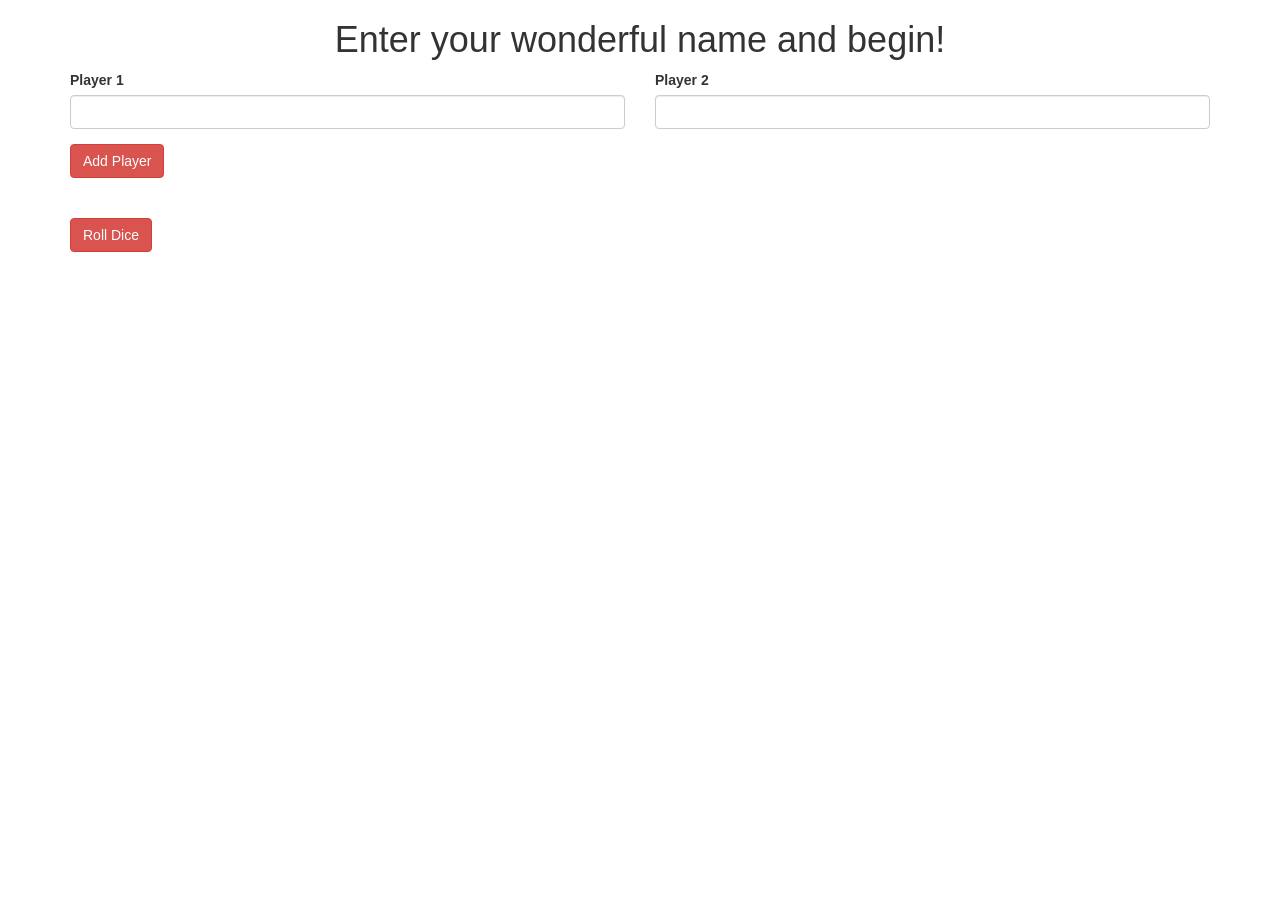
==== index.html @ ffaf3a2f "Add initial files to begin the coding process." ====
<!DOCTYPE html>
<html>
  <head>
    <link rel="stylesheet" href="css/styles.css" media="screen">
    <link rel="stylesheet" href="https://maxcdn.bootstrapcdn.com/bootstrap/3.3.6/css/bootstrap.min.css" integrity="sha384-1q8mTJOASx8j1Au+a5WDVnPi2lkFfwwEAa8hDDdjZlpLegxhjVME1fgjWPGmkzs7" crossorigin="anonymous">
    <script src="js/jquery-1.12.0.js"></script>
    <script src="js/oldscripts.js"></script>
    <title>The original game!</title>
  </head>
  <body>
    <h1>Enter your wonderful name and begin!</h1>
    <div class="container">
      <div class="row">
          <div class="col-sm-6">
          <form id="users">
          <div class="form-group">
            <label for="formGroupExampleInput">Player 1</label>
            <input type="text" class="form-control" id="player1">
          </div>
          </div>
          <div class="col-sm-6">
            <div class="form-group">
              <label for="formGroupExampleInput2">Player 2</label>
              <input type="text" class="form-control" id="Player2">
            </div>
          </div>
      </div>
        </form>
        <form id="question">
          <button id="twig" type="submit" class="btn btn-danger">Add Player</button>
        </form><br>
        <h1 id="print"></h1>


        <form id="roll">
          <button id="twig2" type="submit" class="btn btn-danger">Roll Dice</button>
        </form>
        <div id="sth"></div>
        <h1 id="dishonor">YOU HAVE FAILED! HIDE IN SHAME!</h1>
        <h1 id="winning">You won! You are the best</h1>
    </div>
  </body>
</html>
---- css/styles.css ----
#print {
  text-align: left;
}

h1 {
  text-align: center;
}
#dishonor {
  display: none;
}
#winning{
  display: none;
}
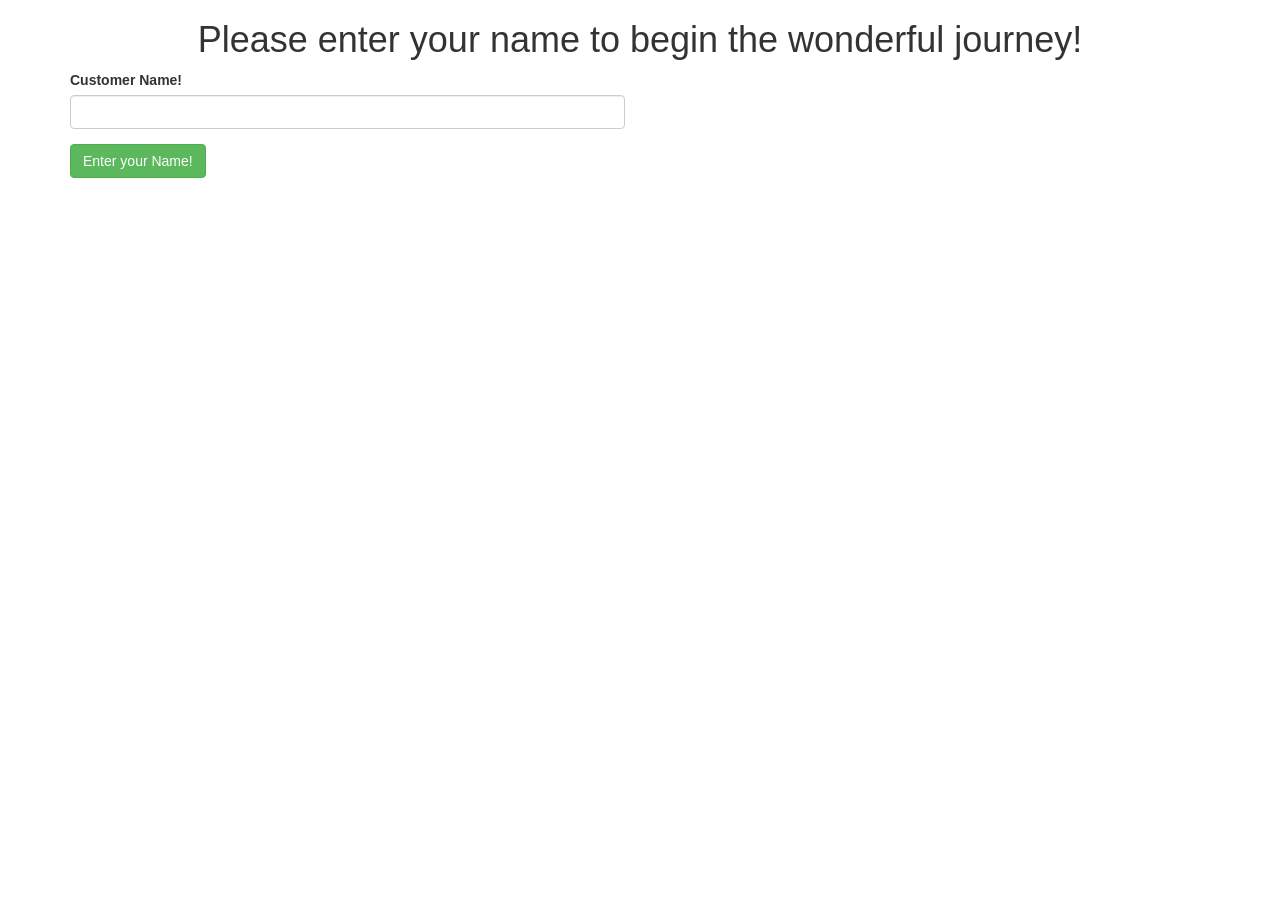
==== commit d2dacc32: "Add size variables for testing this represents the break point between a functioning name spec and a" ====
--- a/index.html
+++ b/index.html
@@ -4,38 +4,56 @@
     <link rel="stylesheet" href="css/styles.css" media="screen">
     <link rel="stylesheet" href="https://maxcdn.bootstrapcdn.com/bootstrap/3.3.6/css/bootstrap.min.css" integrity="sha384-1q8mTJOASx8j1Au+a5WDVnPi2lkFfwwEAa8hDDdjZlpLegxhjVME1fgjWPGmkzs7" crossorigin="anonymous">
     <script src="js/jquery-1.12.0.js"></script>
-    <script src="js/oldscripts.js"></script>
-    <title>The original game!</title>
+    <script src="js/scripts.js"></script>
+    <title>Pizza is the opiate of the masses!</title>
   </head>
   <body>
-    <h1>Enter your wonderful name and begin!</h1>
+    <h1>Please enter your name to begin the wonderful journey!</h1>
     <div class="container">
       <div class="row">
           <div class="col-sm-6">
           <form id="users">
           <div class="form-group">
-            <label for="formGroupExampleInput">Player 1</label>
-            <input type="text" class="form-control" id="player1">
+            <label for="formGroupExampleInput">Customer Name!</label>
+            <input type="text" class="form-control" id="customer">
           </div>
-          </div>
-          <div class="col-sm-6">
-            <div class="form-group">
-              <label for="formGroupExampleInput2">Player 2</label>
-              <input type="text" class="form-control" id="Player2">
-            </div>
           </div>
       </div>
         </form>
         <form id="question">
-          <button id="twig" type="submit" class="btn btn-danger">Add Player</button>
+          <button id="name-select" type="submit" class="btn btn-success">Enter your Name!</button>
         </form><br>
         <h1 id="print"></h1>
 
 
-        <form id="roll">
-          <button id="twig2" type="submit" class="btn btn-danger">Roll Dice</button>
+        <form id="size">
+          <ul>
+          <li><label for="pizzasize">What size of Pizza would you like to purchase?</label>
+            <select id="pizzasize">
+              <option value="small">Trifling</option>
+              <option value="medium">Picayune</option>
+              <option value="large">Abhorrent</option>
+              <option value="xlarge">Brobdingnagian</option>
+            </select></li>
+          </ul>
+          <button id="twig2" type="submit" class="btn btn-info">Confirm Size! </button>
+          <button id="twig2" type="submit" class="btn btn-info">Select Ordering options</button>
         </form>
-        <div id="sth"></div>
+        <form id="toppings">
+          <ul>
+          <li><label for="pizzatoppings">What size of Pizza would you like to purchase?</label>
+            <select id="pizzatoppings">
+              <option value="atari">Copies of Atari's ET game that was released in 1982</option>
+              <option value="tears">The tears of windows vista users</option>
+              <option value="bento">Bento box leftovers from all the rom com animes</option>
+              <option value="cheese">Cheese</option>
+              <option value="choice">Something not pizza. our chef is really good and wants to branch out. You can just choose whatever you want, we are not judging. Expect Bill he judges.</option>
+              <option value="kale">Kale (Everybody loves Kale!)</option>
+            </select></li>
+          </ul>
+          <button id="twig2" type="submit" class="btn btn-info">Add another Pizza </button>
+          <button id="twig2" type="submit" class="btn btn-info">Select Ordering options</button>
+        </form>
         <h1 id="dishonor">YOU HAVE FAILED! HIDE IN SHAME!</h1>
         <h1 id="winning">You won! You are the best</h1>
     </div>
--- a/css/styles.css
+++ b/css/styles.css
@@ -11,3 +11,9 @@
 #winning{
   display: none;
 }
+#toppings{
+  display: none;
+}
+#size{
+  display: none;
+}
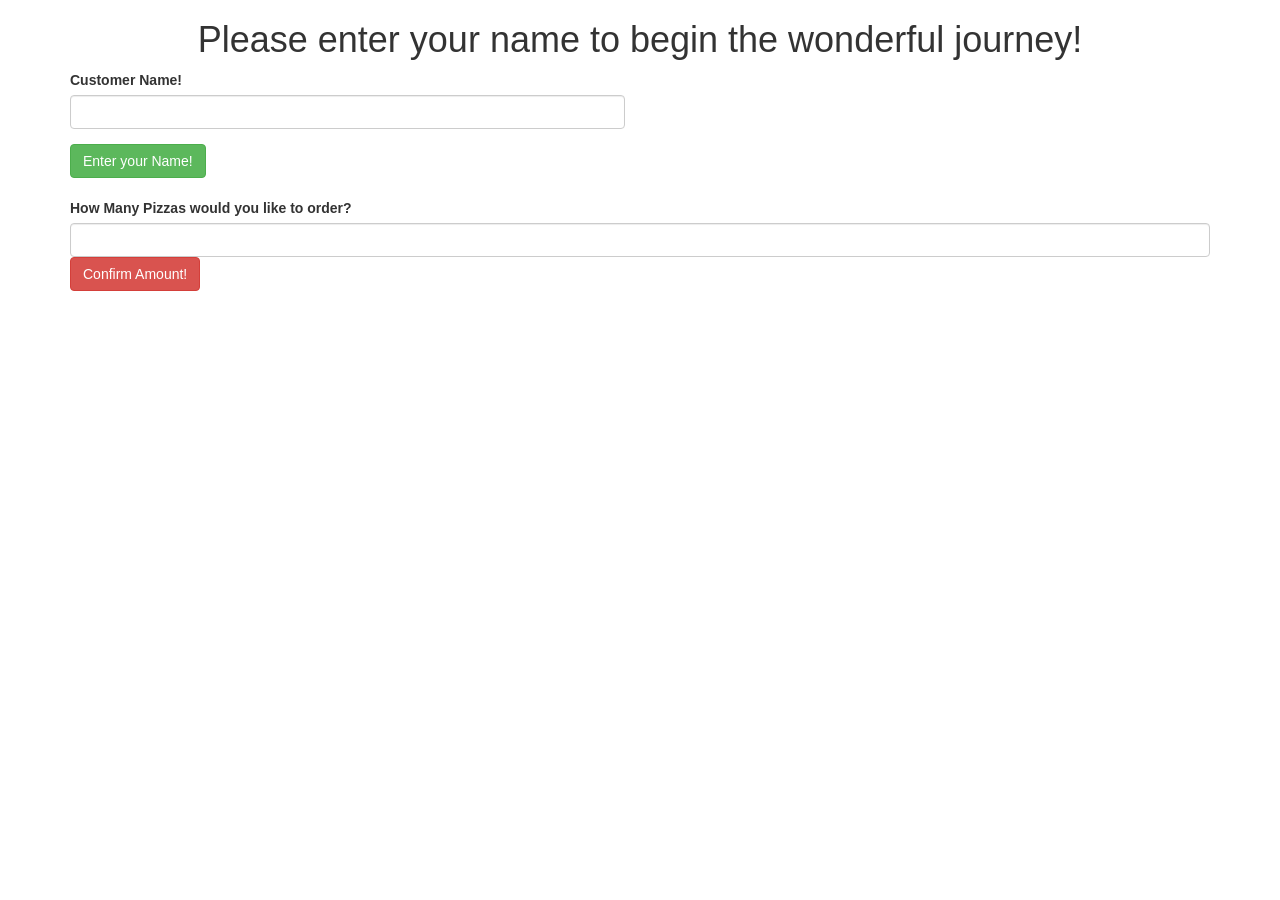
==== commit f9d6bf2f: "create an enviornment for object selection so that the amount form can be further explored." ====
--- a/index.html
+++ b/index.html
@@ -23,9 +23,15 @@
         <form id="question">
           <button id="name-select" type="submit" class="btn btn-success">Enter your Name!</button>
         </form><br>
+        <form id="number">
+        <label for="amount">How Many Pizzas would you like to order?</label>
+        <input type="number" class="form-control" id="amount">
+        <button id="name-select" type="submit" class="btn btn-danger">Confirm Amount!</button>
+        <ol id= "amountexp">
+
+        </ol>
+        </form><br>
         <h1 id="print"></h1>
-
-
         <form id="size">
           <ul>
           <li><label for="pizzasize">What size of Pizza would you like to purchase?</label>
@@ -36,8 +42,7 @@
               <option value="xlarge">Brobdingnagian</option>
             </select></li>
           </ul>
-          <button id="twig2" type="submit" class="btn btn-info">Confirm Size! </button>
-          <button id="twig2" type="submit" class="btn btn-info">Select Ordering options</button>
+          <button id="confirma" type="submit" class="btn btn-info">Confirm Pizza Ammount! </button>
         </form>
         <form id="toppings">
           <ul>
@@ -51,9 +56,9 @@
               <option value="kale">Kale (Everybody loves Kale!)</option>
             </select></li>
           </ul>
-          <button id="twig2" type="submit" class="btn btn-info">Add another Pizza </button>
-          <button id="twig2" type="submit" class="btn btn-info">Select Ordering options</button>
+          <button id="twig2" type="submit" class="btn btn-info">Confirm toppings </button>
         </form>
+      </form>
         <h1 id="dishonor">YOU HAVE FAILED! HIDE IN SHAME!</h1>
         <h1 id="winning">You won! You are the best</h1>
     </div>
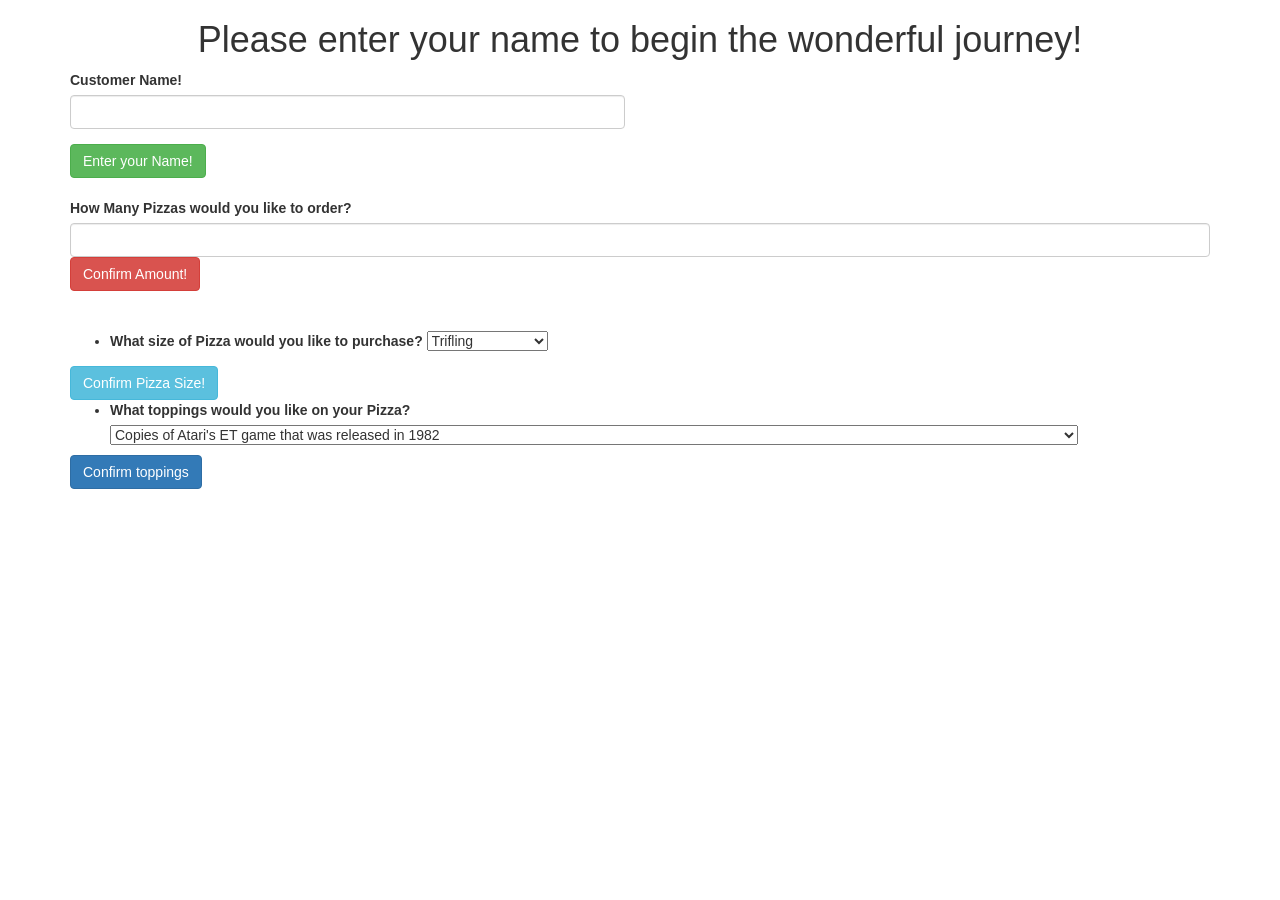
==== commit de162da6: "Add testing enviornment for specs, specs concerning intial pricing have been added. Further analysis" ====
--- a/index.html
+++ b/index.html
@@ -23,13 +23,10 @@
         <form id="question">
           <button id="name-select" type="submit" class="btn btn-success">Enter your Name!</button>
         </form><br>
-        <form id="number">
+        <form id="number1">
         <label for="amount">How Many Pizzas would you like to order?</label>
-        <input type="number" class="form-control" id="amount">
+        <input type="text" class="form-control" id="amount">
         <button id="name-select" type="submit" class="btn btn-danger">Confirm Amount!</button>
-        <ol id= "amountexp">
-
-        </ol>
         </form><br>
         <h1 id="print"></h1>
         <form id="size">
@@ -42,24 +39,27 @@
               <option value="xlarge">Brobdingnagian</option>
             </select></li>
           </ul>
-          <button id="confirma" type="submit" class="btn btn-info">Confirm Pizza Ammount! </button>
+          <button id="confirma" type="submit" class="btn btn-info">Confirm Pizza Size! </button>
         </form>
         <form id="toppings">
           <ul>
-          <li><label for="pizzatoppings">What size of Pizza would you like to purchase?</label>
+          <li><label for="pizzatoppings">What toppings would you like on your Pizza?</label>
             <select id="pizzatoppings">
               <option value="atari">Copies of Atari's ET game that was released in 1982</option>
               <option value="tears">The tears of windows vista users</option>
               <option value="bento">Bento box leftovers from all the rom com animes</option>
               <option value="cheese">Cheese</option>
-              <option value="choice">Something not pizza. our chef is really good and wants to branch out. You can just choose whatever you want, we are not judging. Expect Bill he judges.</option>
+              <option value="choice">Something not pizza. Our chef is really good and wants to branch out. You can just choose whatever you want, we are not judging. Expect Bill he judges.</option>
               <option value="kale">Kale (Everybody loves Kale!)</option>
             </select></li>
           </ul>
-          <button id="twig2" type="submit" class="btn btn-info">Confirm toppings </button>
+          <button id="twig2" type="submit" class="btn btn-primary">Confirm toppings </button>
         </form>
       </form>
-        <h1 id="dishonor">YOU HAVE FAILED! HIDE IN SHAME!</h1>
+        <h1 id="customern"></h1>
+        <ul id= "amountexp">
+
+        </ul>
         <h1 id="winning">You won! You are the best</h1>
     </div>
   </body>
--- a/css/styles.css
+++ b/css/styles.css
@@ -11,9 +11,12 @@
 #winning{
   display: none;
 }
-#toppings{
+/*#toppings{
   display: none;
 }
 #size{
-  display: none;
+  display: none;*/
 }
+li {
+  float: center;
+}
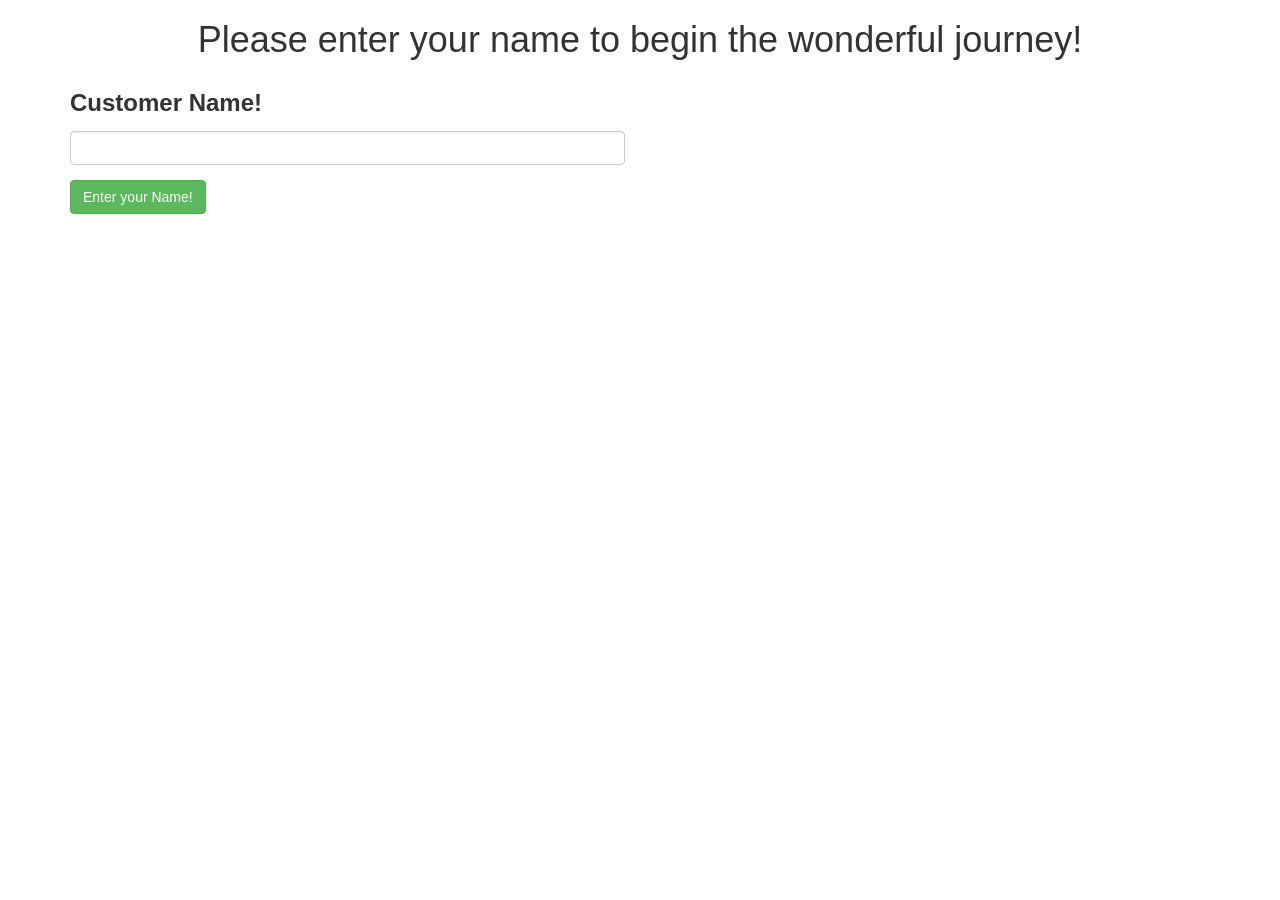
==== commit 31a5930e: "Add ginal touches to html and prep for submission." ====
--- a/index.html
+++ b/index.html
@@ -14,7 +14,7 @@
           <div class="col-sm-6">
           <form id="users">
           <div class="form-group">
-            <label for="formGroupExampleInput">Customer Name!</label>
+            <h3><label for="formGroupExampleInput">Customer Name!</label></h3>
             <input type="text" class="form-control" id="customer">
           </div>
           </div>
@@ -23,27 +23,21 @@
         <form id="question">
           <button id="name-select" type="submit" class="btn btn-success">Enter your Name!</button>
         </form><br>
-        <form id="number1">
-        <label for="amount">How Many Pizzas would you like to order?</label>
-        <input type="text" class="form-control" id="amount">
-        <button id="name-select" type="submit" class="btn btn-danger">Confirm Amount!</button>
-        </form><br>
         <h1 id="print"></h1>
         <form id="size">
-          <ul>
-          <li><label for="pizzasize">What size of Pizza would you like to purchase?</label>
+
+          <h4 id="hidden1"><label for="pizzasize">What size of Pizza would you like to purchase?</label>
             <select id="pizzasize">
-              <option value="small">Trifling</option>
-              <option value="medium">Picayune</option>
-              <option value="large">Abhorrent</option>
-              <option value="xlarge">Brobdingnagian</option>
-            </select></li>
+              <option value="Trifling">Trifling</option>
+              <option value="Picayune">Picayune</option>
+              <option value="Abhorrent">Abhorrent</option>
+              <option value="Brobdingnagian">Brobdingnagian</option>
+            </select></h4>
           </ul>
           <button id="confirma" type="submit" class="btn btn-info">Confirm Pizza Size! </button>
         </form>
         <form id="toppings">
-          <ul>
-          <li><label for="pizzatoppings">What toppings would you like on your Pizza?</label>
+          <h4 id ="hidden2"><label for="pizzatoppings">What toppings would you like on your Pizza?</label>
             <select id="pizzatoppings">
               <option value="atari">Copies of Atari's ET game that was released in 1982</option>
               <option value="tears">The tears of windows vista users</option>
@@ -51,16 +45,18 @@
               <option value="cheese">Cheese</option>
               <option value="choice">Something not pizza. Our chef is really good and wants to branch out. You can just choose whatever you want, we are not judging. Expect Bill he judges.</option>
               <option value="kale">Kale (Everybody loves Kale!)</option>
-            </select></li>
-          </ul>
-          <button id="twig2" type="submit" class="btn btn-primary">Confirm toppings </button>
+            </select></h4>
+          <button id="toppconfirm" type="submit" class="btn btn-primary">Confirm toppings </button>
         </form>
       </form>
         <h1 id="customern"></h1>
-        <ul id= "amountexp">
-
-        </ul>
-        <h1 id="winning">You won! You are the best</h1>
+        <h3 id="pizzat"></h3>
+        <h4 id="toppingt"></h3>
+        <h2 id="finalcost"></h2>
+        <form id="confirmation">
+          <button id="confirm1" type="submit" class="btn">Confirm Order!</button>
+        </form><br>
+        <h1 id="winning">Your Pizza is on the way!</h1>
     </div>
   </body>
 </html>
--- a/css/styles.css
+++ b/css/styles.css
@@ -20,3 +20,12 @@
 li {
   float: center;
 }
+#size{
+  display: none;
+}
+#toppings{
+  display: none;
+}
+#confirmation{
+  display: none;
+}
